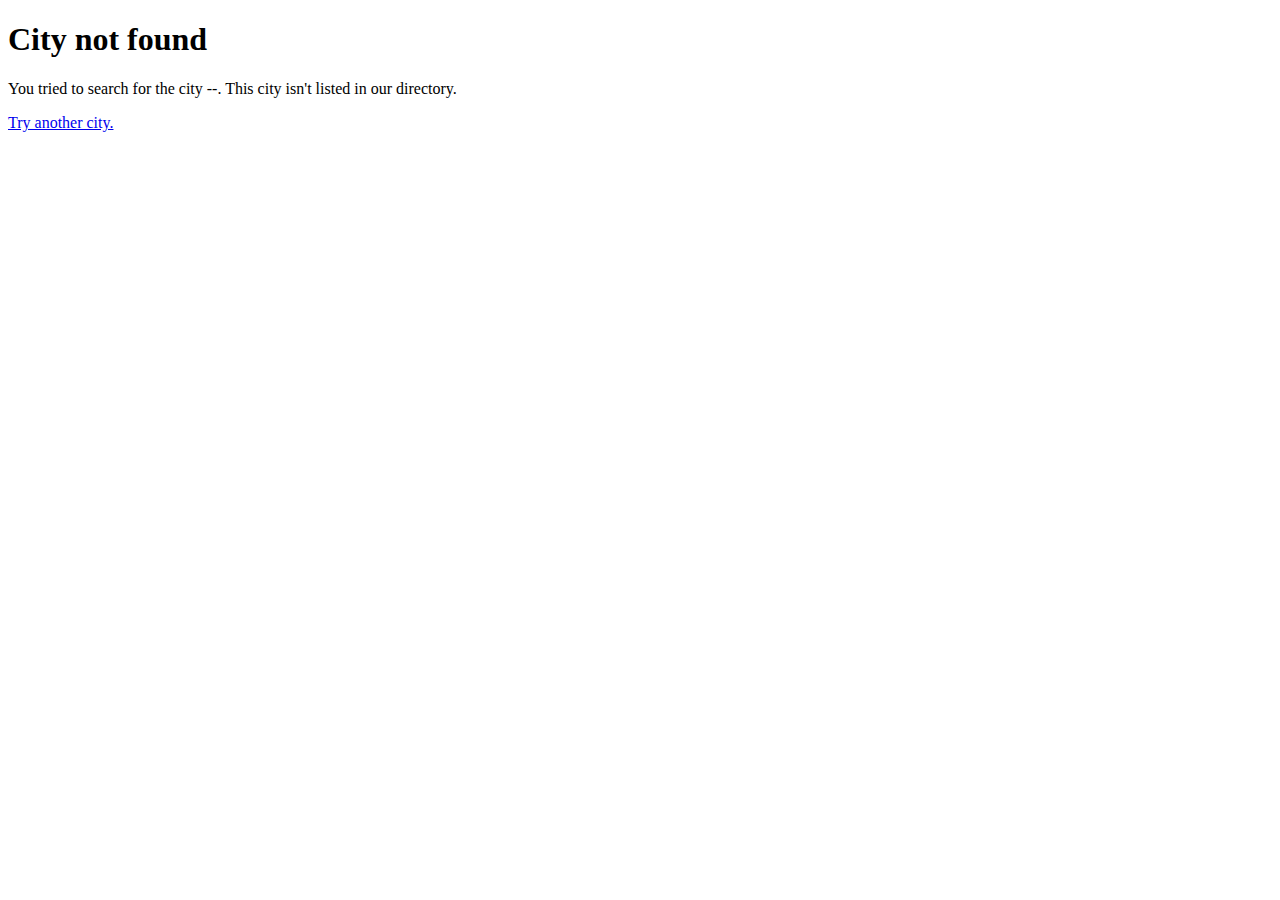
==== 404-1.html @ 8ab36f79 "Create 404-1.html" ====
<!DOCTYPE html>
<html>
  <head>
    <title>City not found</title>
    <link rel="icon" type="image/x-icon" href="icons/44.png">
  </head>
  <body>
    <h1>City not found</h1>
    <p>You tried to search for the city <span id="name">--</span>. This city isn't listed in our directory.</p>
    <a href="index.html">Try another city.</a>
  </body>
</html>
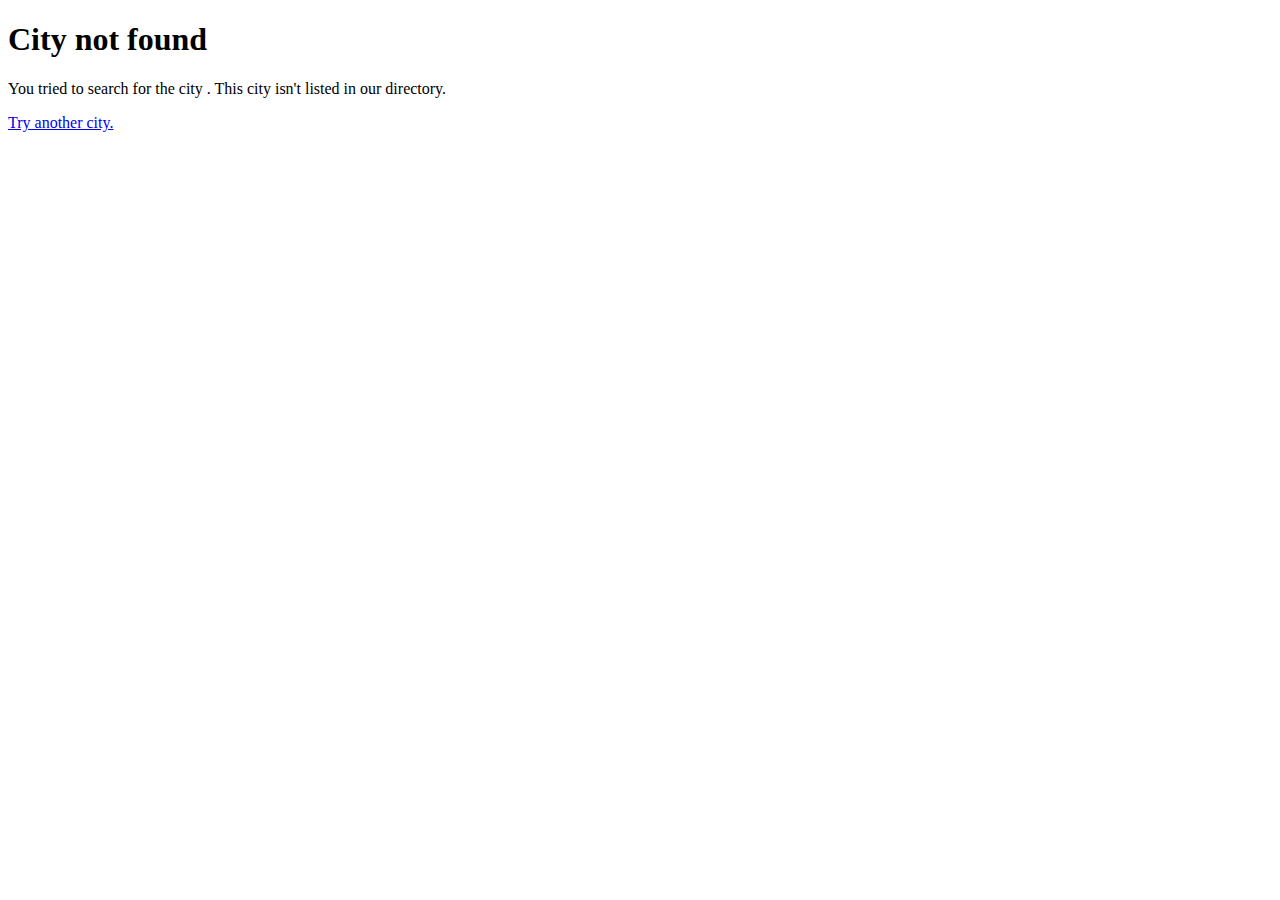
==== commit 1ca19255: "Update 404-1.html" ====
--- a/404-1.html
+++ b/404-1.html
@@ -8,5 +8,11 @@
     <h1>City not found</h1>
     <p>You tried to search for the city <span id="name">--</span>. This city isn't listed in our directory.</p>
     <a href="index.html">Try another city.</a>
+    <script>
+      var url = String(window.location.href)
+      console.log(url)
+      var cityNo = url.substr(47)
+      document.getElementById("name").innerHTML = cityNo;
+    </script>
   </body>
 </html>
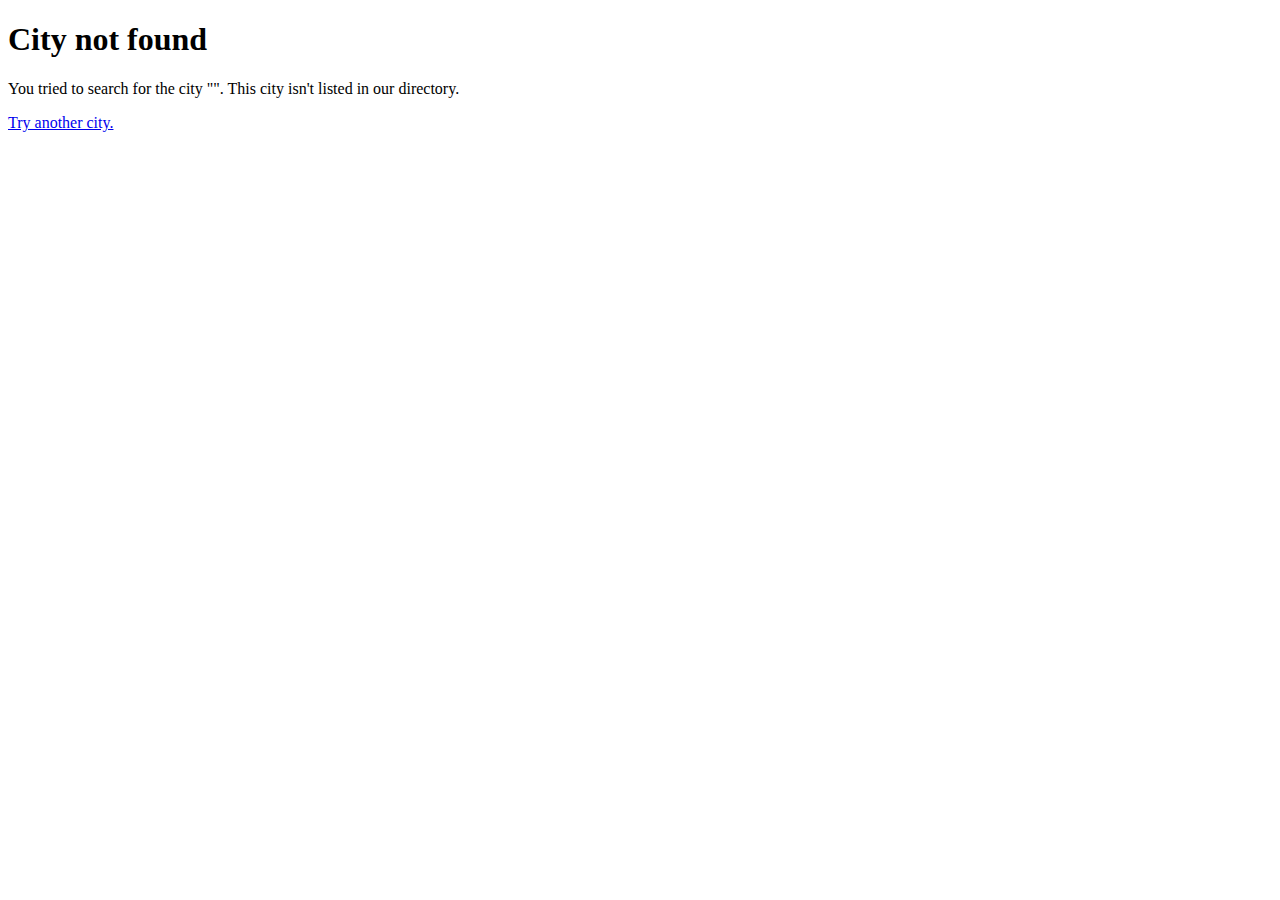
==== commit a7818a9b: "Update 404-1.html" ====
--- a/404-1.html
+++ b/404-1.html
@@ -6,7 +6,7 @@
   </head>
   <body>
     <h1>City not found</h1>
-    <p>You tried to search for the city <span id="name">--</span>. This city isn't listed in our directory.</p>
+    <p>You tried to search for the city "<span id="name">--</span>". This city isn't listed in our directory.</p>
     <a href="index.html">Try another city.</a>
     <script>
       var url = String(window.location.href)
